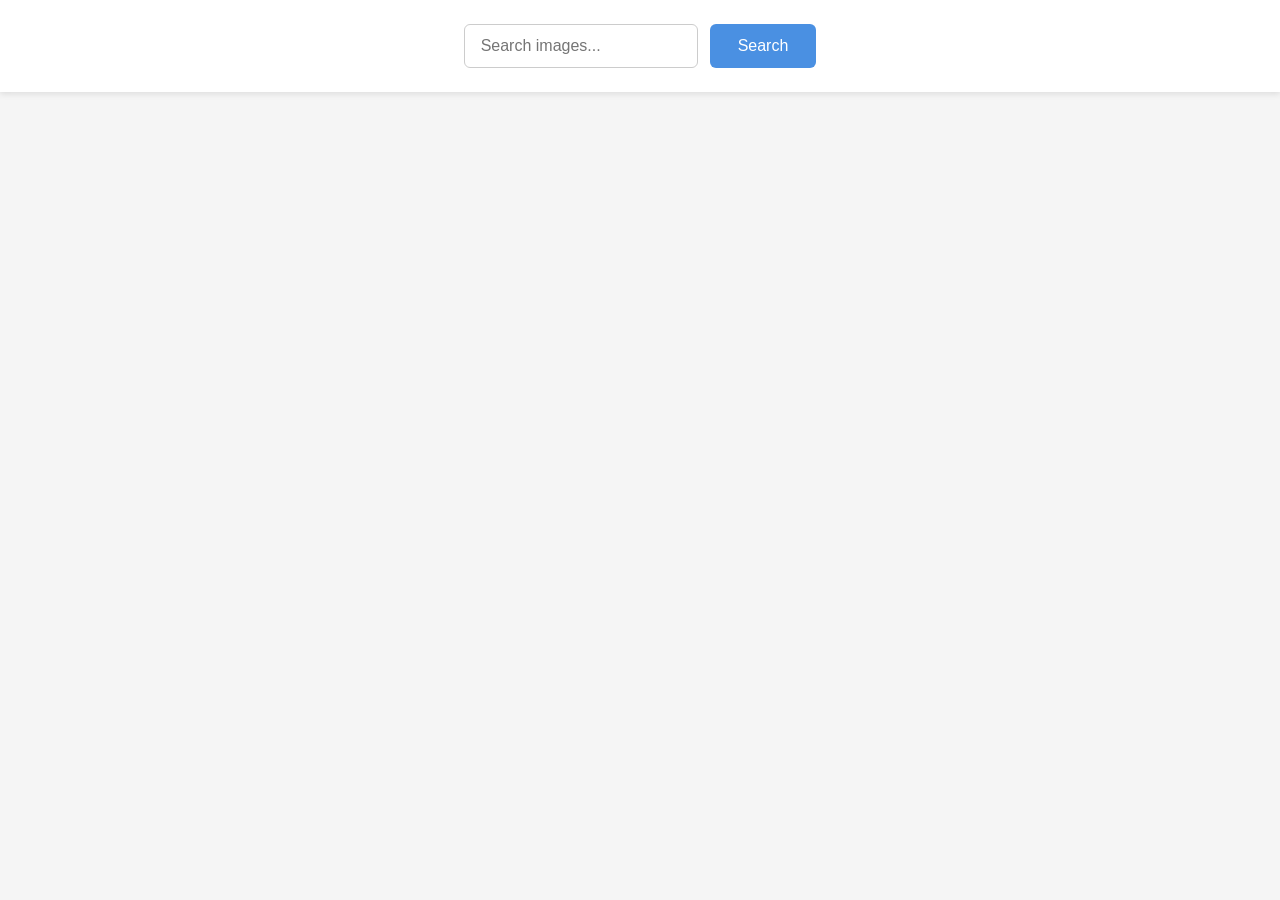
==== src/index.html @ 586edec9 "Initial commit" ====
<!doctype html>
<html lang="uk">
<head>
  <meta charset="UTF-8" />
  <meta name="viewport" content="width=device-width, initial-scale=1.0" />
  <title>Пошук зображень</title>
  <link rel="stylesheet" href="./css/pixabay-api.css" /> 
</head>
<body>
  <form class="form">
    <label>
      <input type="text" name="search-text" placeholder="Search images..." required>
    </label>
    <button type="submit">Search</button>
  </form>
  <ul class="gallery"></ul> 
  <div class="loader"></div> 
  <script type="module" src="./main.js"></script> 
</body>
</html>
---- src/css/pixabay-api.css ----
* {
  margin: 0;
  padding: 0;
  box-sizing: border-box;
}

body {
  font-family: -apple-system, BlinkMacSystemFont, 'Segoe UI', Roboto, Oxygen, Ubuntu,
    Cantarell, 'Open Sans', 'Helvetica Neue', sans-serif;
  background-color: #f5f5f5;
  color: #333;
  line-height: 1.5;
}

.container {
  max-width: 1200px;
  margin: 0 auto;
  padding: 0 16px;
}


.form {
  display: flex;
  justify-content: center;
  gap: 12px;
  padding: 24px 0;
  background-color: #ffffff;
  box-shadow: 0 2px 6px rgba(0, 0, 0, 0.1);
  position: sticky;
  top: 0;
  z-index: 100;
}

.form input[type='text'] {
  width: 100%;
  max-width: 420px;
  padding: 12px 16px;
  font-size: 16px;
  border: 1px solid #ccc;
  border-radius: 6px;
  outline: none;
  transition: border-color 0.2s;
}

.form input[type='text']:focus {
  border-color: #4a90e2;
  box-shadow: 0 0 0 3px rgba(74, 144, 226, 0.2);
}

.form button {
  padding: 0 28px;
  font-size: 16px;
  font-weight: 500;
  color: white;
  background-color: #4a90e2;
  border: none;
  border-radius: 6px;
  cursor: pointer;
  transition: background-color 0.2s;
}

.form button:hover {
  background-color: #357abd;
}

.form button:active {
  background-color: #2a6099;
}


.gallery {
  display: grid;
  grid-template-columns: repeat(auto-fill, minmax(320px, 1fr));
  gap: 16px;
  padding: 24px 0;
  list-style: none;
}

.gallery-item {
  background-color: white;
  border-radius: 8px;
  overflow: hidden;
  box-shadow: 0 2px 8px rgba(0, 0, 0, 0.1);
  transition: transform 0.2s, box-shadow 0.2s;
}

.gallery-item:hover {
  transform: translateY(-4px);
  box-shadow: 0 6px 16px rgba(0, 0, 0, 0.15);
}

.gallery-item a {
  display: block;
  text-decoration: none;
}

.gallery-item img {
  width: 100%;
  height: 220px;
  object-fit: cover;
  display: block;
}

.info {
  display: flex;
  justify-content: space-around;
  padding: 12px 8px;
  font-size: 13px;
  color: #555;
  border-top: 1px solid #eee;
}

.info p {
  display: flex;
  flex-direction: column;
  align-items: center;
  gap: 4px;
}

.info .label {
  font-size: 11px;
  color: #888;
  text-transform: uppercase;
}

.loader {
  position: fixed;
  inset: 0;
  background-color: rgba(255, 255, 255, 0.92);
  display: none;
  place-items: center;
  z-index: 999;
}

.loader.is-visible {
  display: grid;
}

.spinner {
  width: 56px;
  height: 56px;
  border: 6px solid #f3f3f3;
  border-top: 6px solid #4a90e2;
  border-radius: 50%;
  animation: spin 1s linear infinite;
}

@keyframes spin {
  0% {
    transform: rotate(0deg);
  }
  100% {
    transform: rotate(360deg);
  }
}


@media (max-width: 768px) {
  .gallery {
    grid-template-columns: repeat(auto-fill, minmax(280px, 1fr));
    gap: 12px;
  }

  .form {
    flex-direction: column;
    align-items: center;
    padding: 16px;
  }

  .form input[type='text'] {
    max-width: 100%;
  }

  .form button {
    width: 100%;
    max-width: 420px;
    padding: 14px;
  }
}

@media (max-width: 480px) {
  .gallery {
    grid-template-columns: 1fr;
  }

  .info {
    flex-wrap: wrap;
    gap: 12px;
    justify-content: center;
  }
}
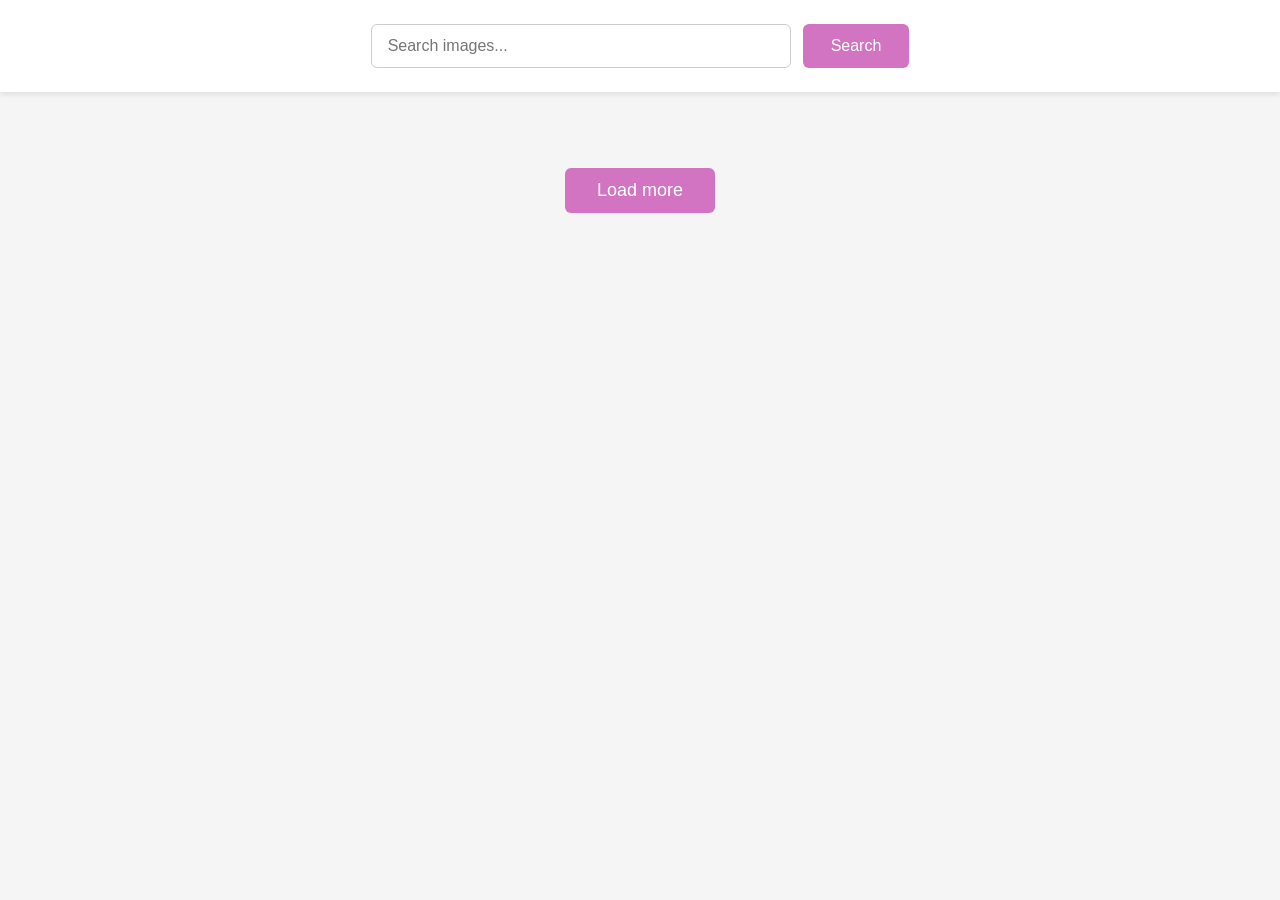
==== commit 1db558d8: "feat(hw-12): image gallery pagination + load more" ====
--- a/src/index.html
+++ b/src/index.html
@@ -2,19 +2,23 @@
 <html lang="uk">
 <head>
   <meta charset="UTF-8" />
-  <meta name="viewport" content="width=device-width, initial-scale=1.0" />
+  <meta name="viewport" content="width=device-width, initial-scale=1.0"/>
   <title>Пошук зображень</title>
-  <link rel="stylesheet" href="./css/pixabay-api.css" /> 
+  <link rel="stylesheet" href="./css/pixabay-api.css" />  
 </head>
 <body>
+
   <form class="form">
-    <label>
-      <input type="text" name="search-text" placeholder="Search images..." required>
-    </label>
+    <input type="text" name="searchQuery" autocomplete="off" placeholder="Search images..." required/>
     <button type="submit">Search</button>
   </form>
-  <ul class="gallery"></ul> 
-  <div class="loader"></div> 
-  <script type="module" src="./main.js"></script> 
+
+  <div class="loader"></div>
+
+  <ul class="gallery"></ul>
+
+  <button type="button" class="load-more" hidden>Load more</button>
+
+  <script type="module" src="./main.js"></script>
 </body>
 </html>
--- a/src/css/pixabay-api.css
+++ b/src/css/pixabay-api.css
@@ -18,6 +18,27 @@
   padding: 0 16px;
 }
 
+.load-more {
+  display: block;
+  margin: 28px auto;
+  padding: 12px 32px;
+  font-size: 18px;
+  font-weight: 500;
+  color: white;
+  background-color: #d274c1;
+  border: none;
+  border-radius: 6px;
+  cursor: pointer;
+  transition: background-color 0.2s;
+}
+
+.load-more:hover {
+  background-color: #d27fb5;
+}
+
+.load-more:active {
+  background-color: #d274c1;
+}
 
 .form {
   display: flex;
@@ -43,8 +64,8 @@
 }
 
 .form input[type='text']:focus {
-  border-color: #4a90e2;
-  box-shadow: 0 0 0 3px rgba(74, 144, 226, 0.2);
+  border-color: #d569aa;
+  box-shadow: 0 0 0 3px rgba(137, 15, 35, 0.2);
 }
 
 .form button {
@@ -52,7 +73,7 @@
   font-size: 16px;
   font-weight: 500;
   color: white;
-  background-color: #4a90e2;
+  background-color: #d274c1;
   border: none;
   border-radius: 6px;
   cursor: pointer;
@@ -60,11 +81,11 @@
 }
 
 .form button:hover {
-  background-color: #357abd;
+  background-color: #d27fb5;
 }
 
 .form button:active {
-  background-color: #2a6099;
+  background-color: #d274c1;
 }
 
 
